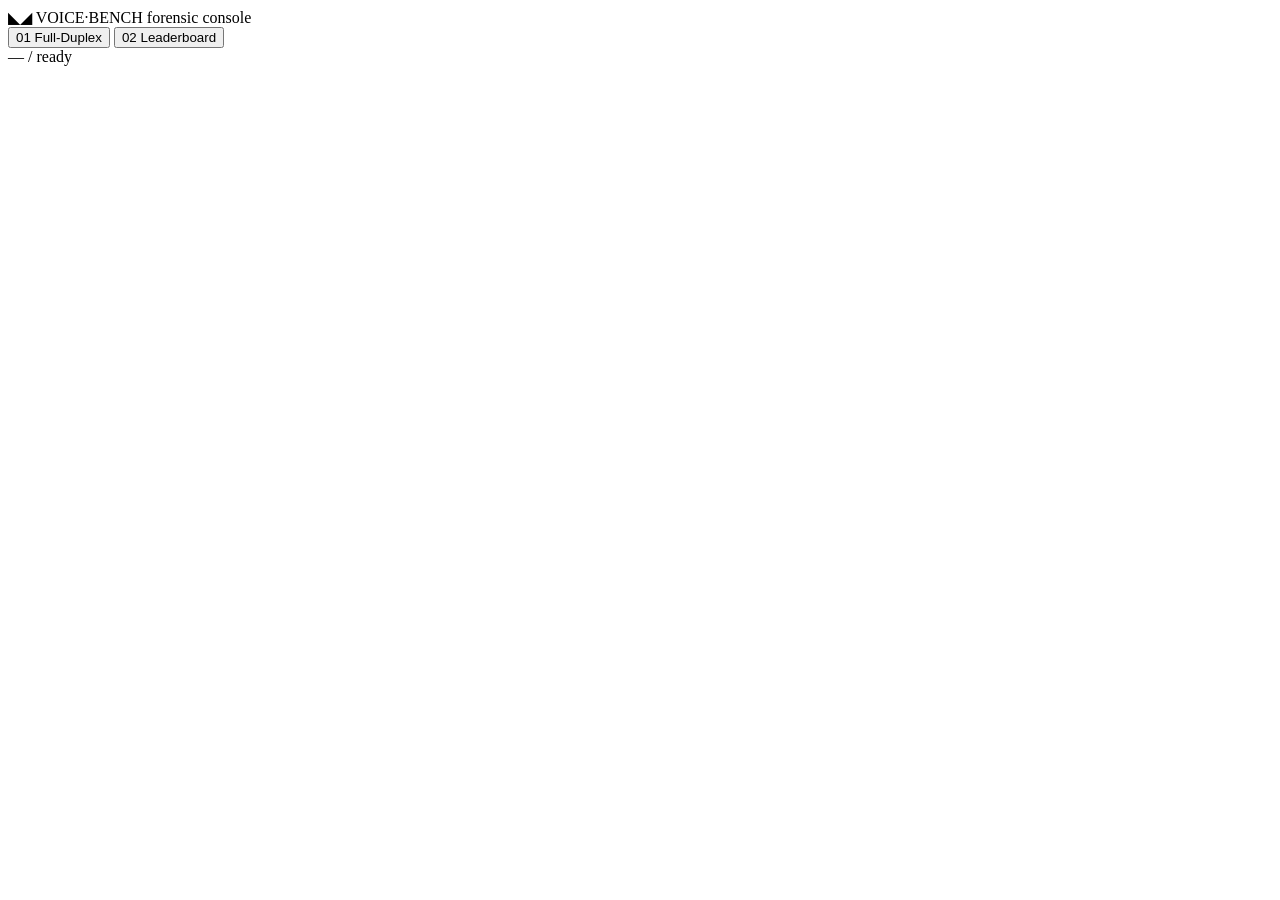
==== src/dashboard/static/index.html @ 33c7a019 "fix(dashboard): tighten passed-filter handling" ====
<!doctype html>
<html lang="vi">
  <head>
    <meta charset="utf-8" />
    <meta name="viewport" content="width=device-width, initial-scale=1" />
    <title>Voice·Bench — Forensic Console</title>
    <link rel="preconnect" href="https://fonts.googleapis.com" />
    <link rel="preconnect" href="https://fonts.gstatic.com" crossorigin />
    <link
      href="https://fonts.googleapis.com/css2?family=Archivo:wght@500;600;700;800&family=IBM+Plex+Mono:wght@400;500;600&family=IBM+Plex+Sans:wght@400;500;600&display=swap"
      rel="stylesheet"
    />
    <link rel="stylesheet" href="/static/styles.css?v=20260623-light" />
  </head>
  <body>
    <div class="grain" aria-hidden="true"></div>

    <header class="topbar">
      <div class="brand">
        <span class="brand-mark">◣◢</span>
        <span class="brand-name">VOICE<span class="dot">·</span>BENCH</span>
        <span class="brand-sub">forensic console</span>
      </div>
      <nav class="tabs" id="tabs">
        <button class="tab" data-tab="fdrc" aria-current="true">
          <span class="tab-idx">01</span> Full-Duplex
        </button>
        <button class="tab" data-tab="lab">
          <span class="tab-idx">02</span> Leaderboard
        </button>
      </nav>
    </header>

    <main id="view" class="view"><!-- rendered by app.js --></main>

    <footer class="statusbar" id="statusbar">
      <span class="sb-item" id="sb-route">—</span>
      <span class="sb-sep">/</span>
      <span class="sb-item" id="sb-meta">ready</span>
    </footer>

    <script src="/static/helpers.js?v=20260624-fix1"></script>
    <script src="/static/app.js?v=20260624-fix1"></script>
  </body>
</html>
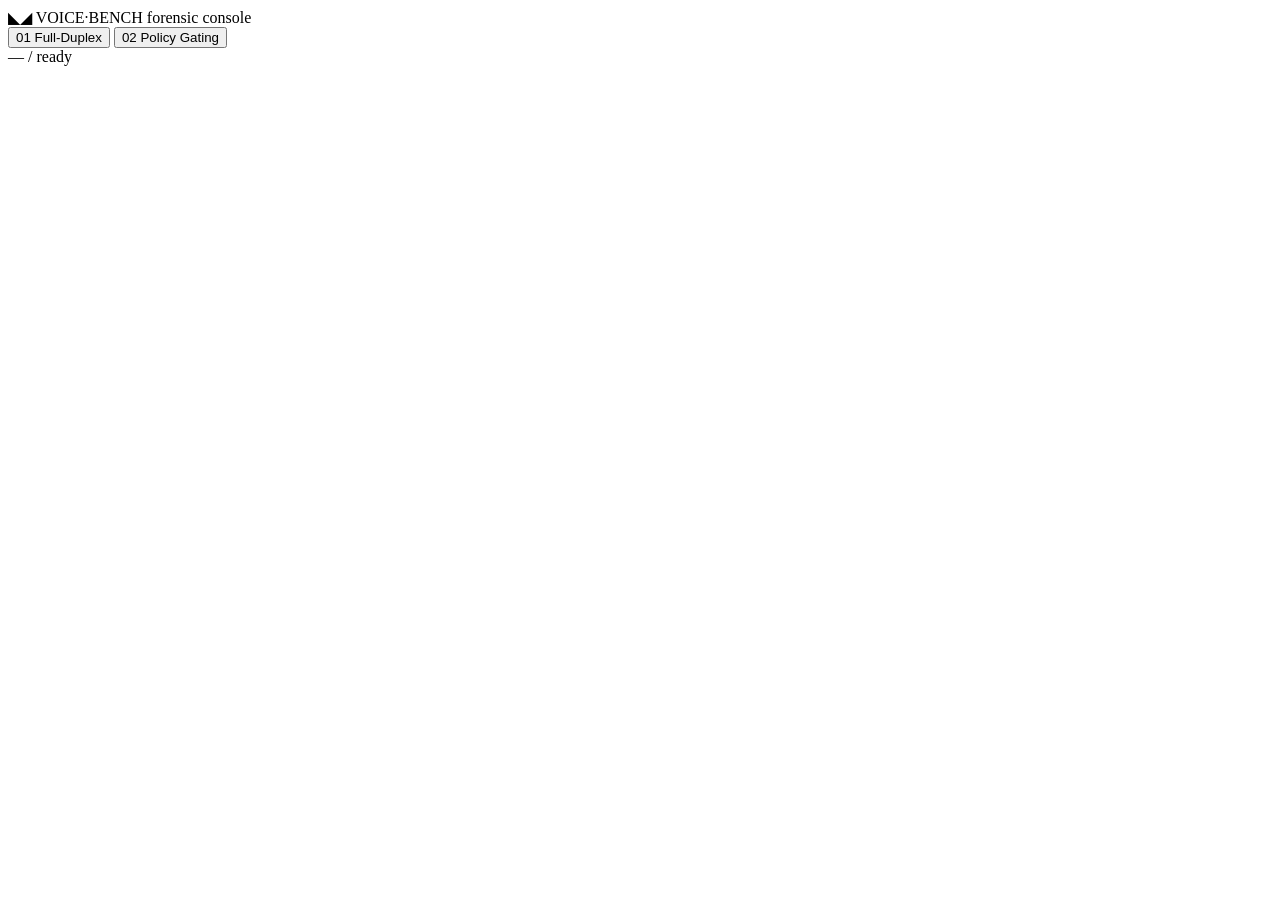
==== commit b663bb22: "feat(dashboard): policy-gating leaderboard tab (replaces FDRC leaderboard view)" ====
--- a/src/dashboard/static/index.html
+++ b/src/dashboard/static/index.html
@@ -10,7 +10,7 @@
       href="https://fonts.googleapis.com/css2?family=Archivo:wght@500;600;700;800&family=IBM+Plex+Mono:wght@400;500;600&family=IBM+Plex+Sans:wght@400;500;600&display=swap"
       rel="stylesheet"
     />
-    <link rel="stylesheet" href="/static/styles.css?v=20260623-light" />
+    <link rel="stylesheet" href="/static/styles.css?v=20260624-reasons" />
   </head>
   <body>
     <div class="grain" aria-hidden="true"></div>
@@ -26,7 +26,7 @@
           <span class="tab-idx">01</span> Full-Duplex
         </button>
         <button class="tab" data-tab="lab">
-          <span class="tab-idx">02</span> Leaderboard
+          <span class="tab-idx">02</span> Policy Gating
         </button>
       </nav>
     </header>
@@ -39,7 +39,7 @@
       <span class="sb-item" id="sb-meta">ready</span>
     </footer>
 
-    <script src="/static/helpers.js?v=20260624-fix1"></script>
-    <script src="/static/app.js?v=20260624-fix1"></script>
+    <script src="/static/helpers.js?v=20260624-reasons"></script>
+    <script src="/static/app.js?v=20260624-reasons"></script>
   </body>
 </html>
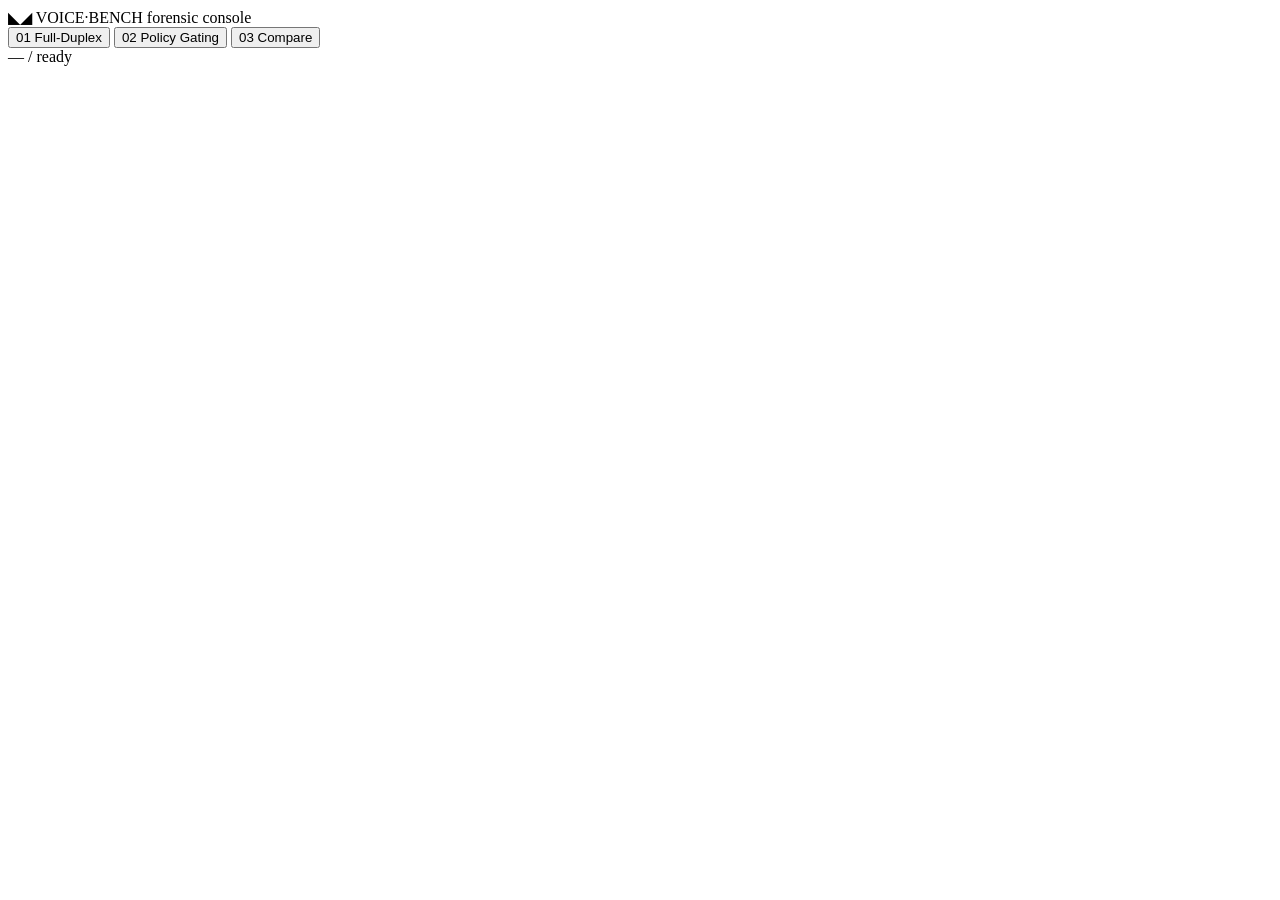
==== commit 2c125eb9: "add files from" ====
--- a/src/dashboard/static/index.html
+++ b/src/dashboard/static/index.html
@@ -10,7 +10,7 @@
       href="https://fonts.googleapis.com/css2?family=Archivo:wght@500;600;700;800&family=IBM+Plex+Mono:wght@400;500;600&family=IBM+Plex+Sans:wght@400;500;600&display=swap"
       rel="stylesheet"
     />
-    <link rel="stylesheet" href="/static/styles.css?v=20260624-reasons" />
+    <link rel="stylesheet" href="/static/styles.css?v=20260626-metric-meaning-v4" />
   </head>
   <body>
     <div class="grain" aria-hidden="true"></div>
@@ -25,8 +25,11 @@
         <button class="tab" data-tab="fdrc" aria-current="true">
           <span class="tab-idx">01</span> Full-Duplex
         </button>
-        <button class="tab" data-tab="lab">
+        <button class="tab" data-tab="policy">
           <span class="tab-idx">02</span> Policy Gating
+        </button>
+        <button class="tab" data-tab="compare">
+          <span class="tab-idx">03</span> Compare
         </button>
       </nav>
     </header>
@@ -39,7 +42,7 @@
       <span class="sb-item" id="sb-meta">ready</span>
     </footer>
 
-    <script src="/static/helpers.js?v=20260624-reasons"></script>
-    <script src="/static/app.js?v=20260624-reasons"></script>
+    <script src="/static/helpers.js?v=20260626-metric-meaning-v4"></script>
+    <script src="/static/app.js?v=20260626-metric-meaning-v4"></script>
   </body>
 </html>
